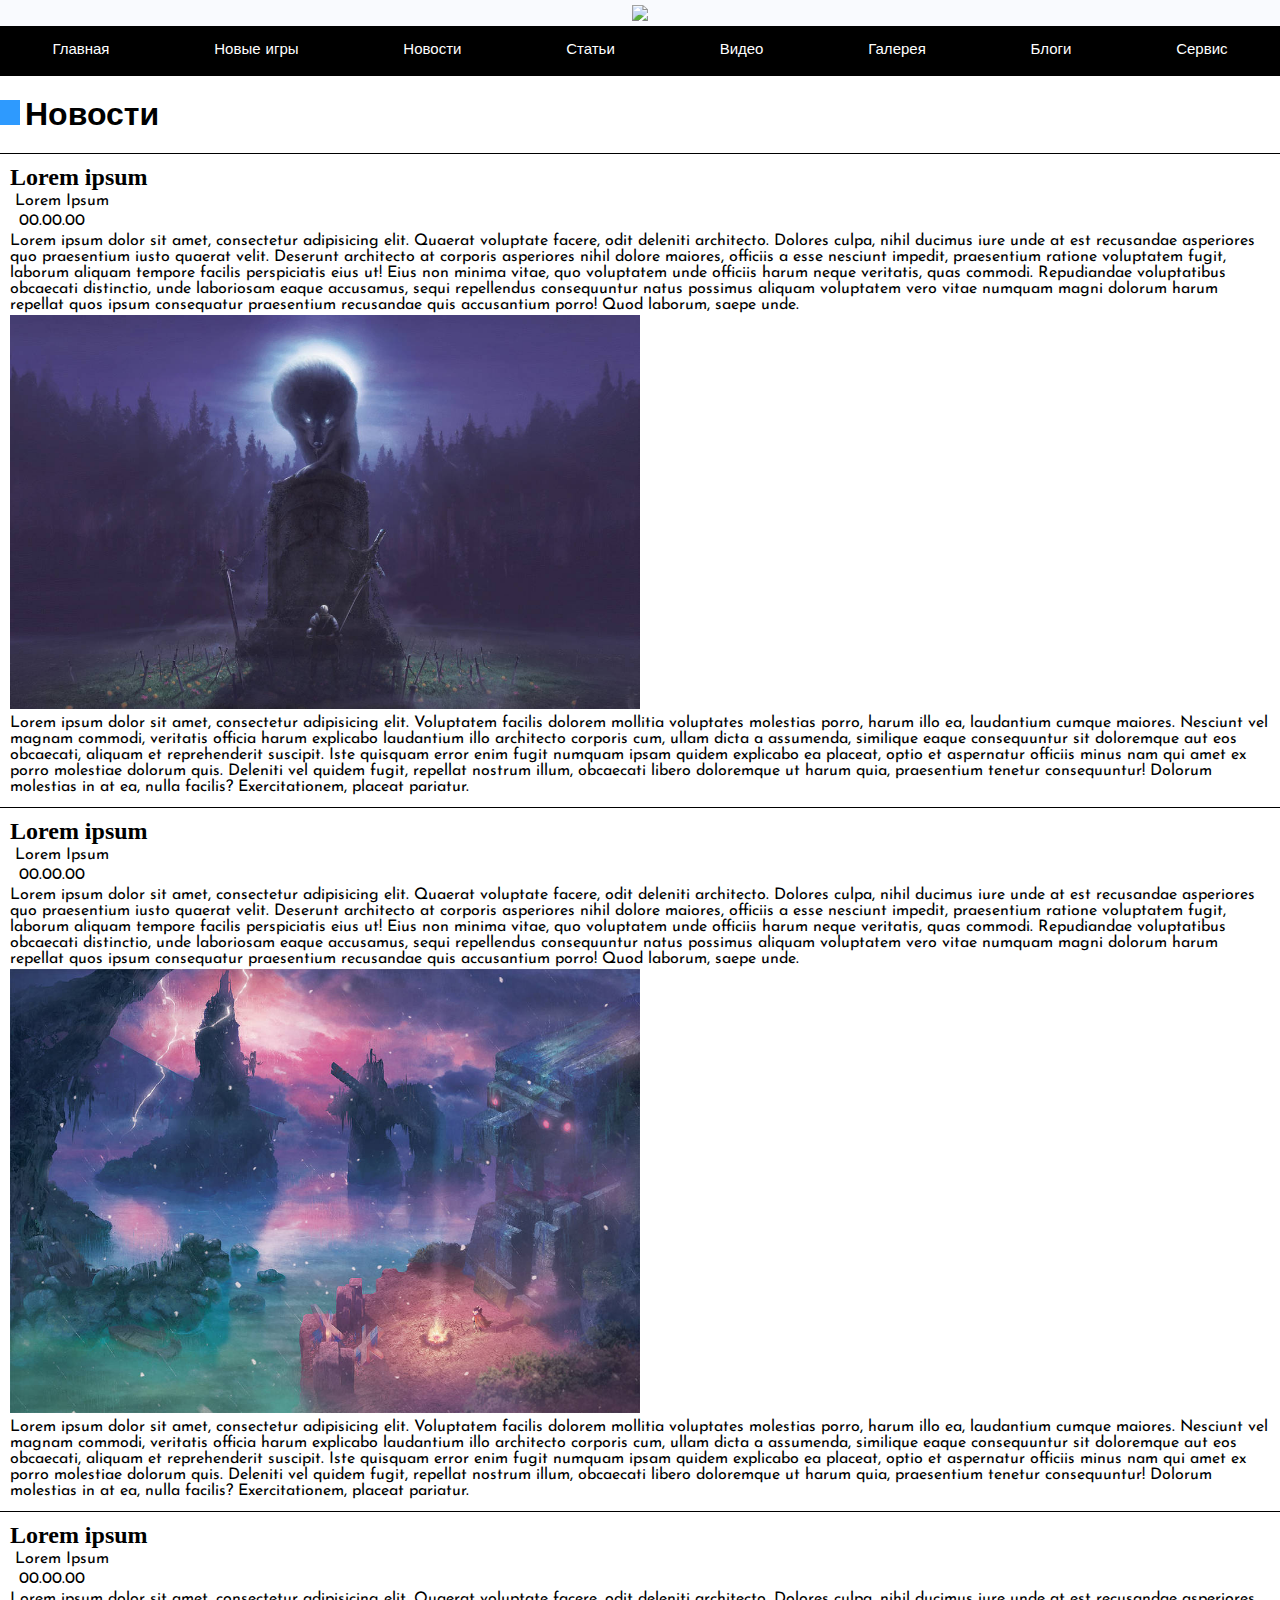
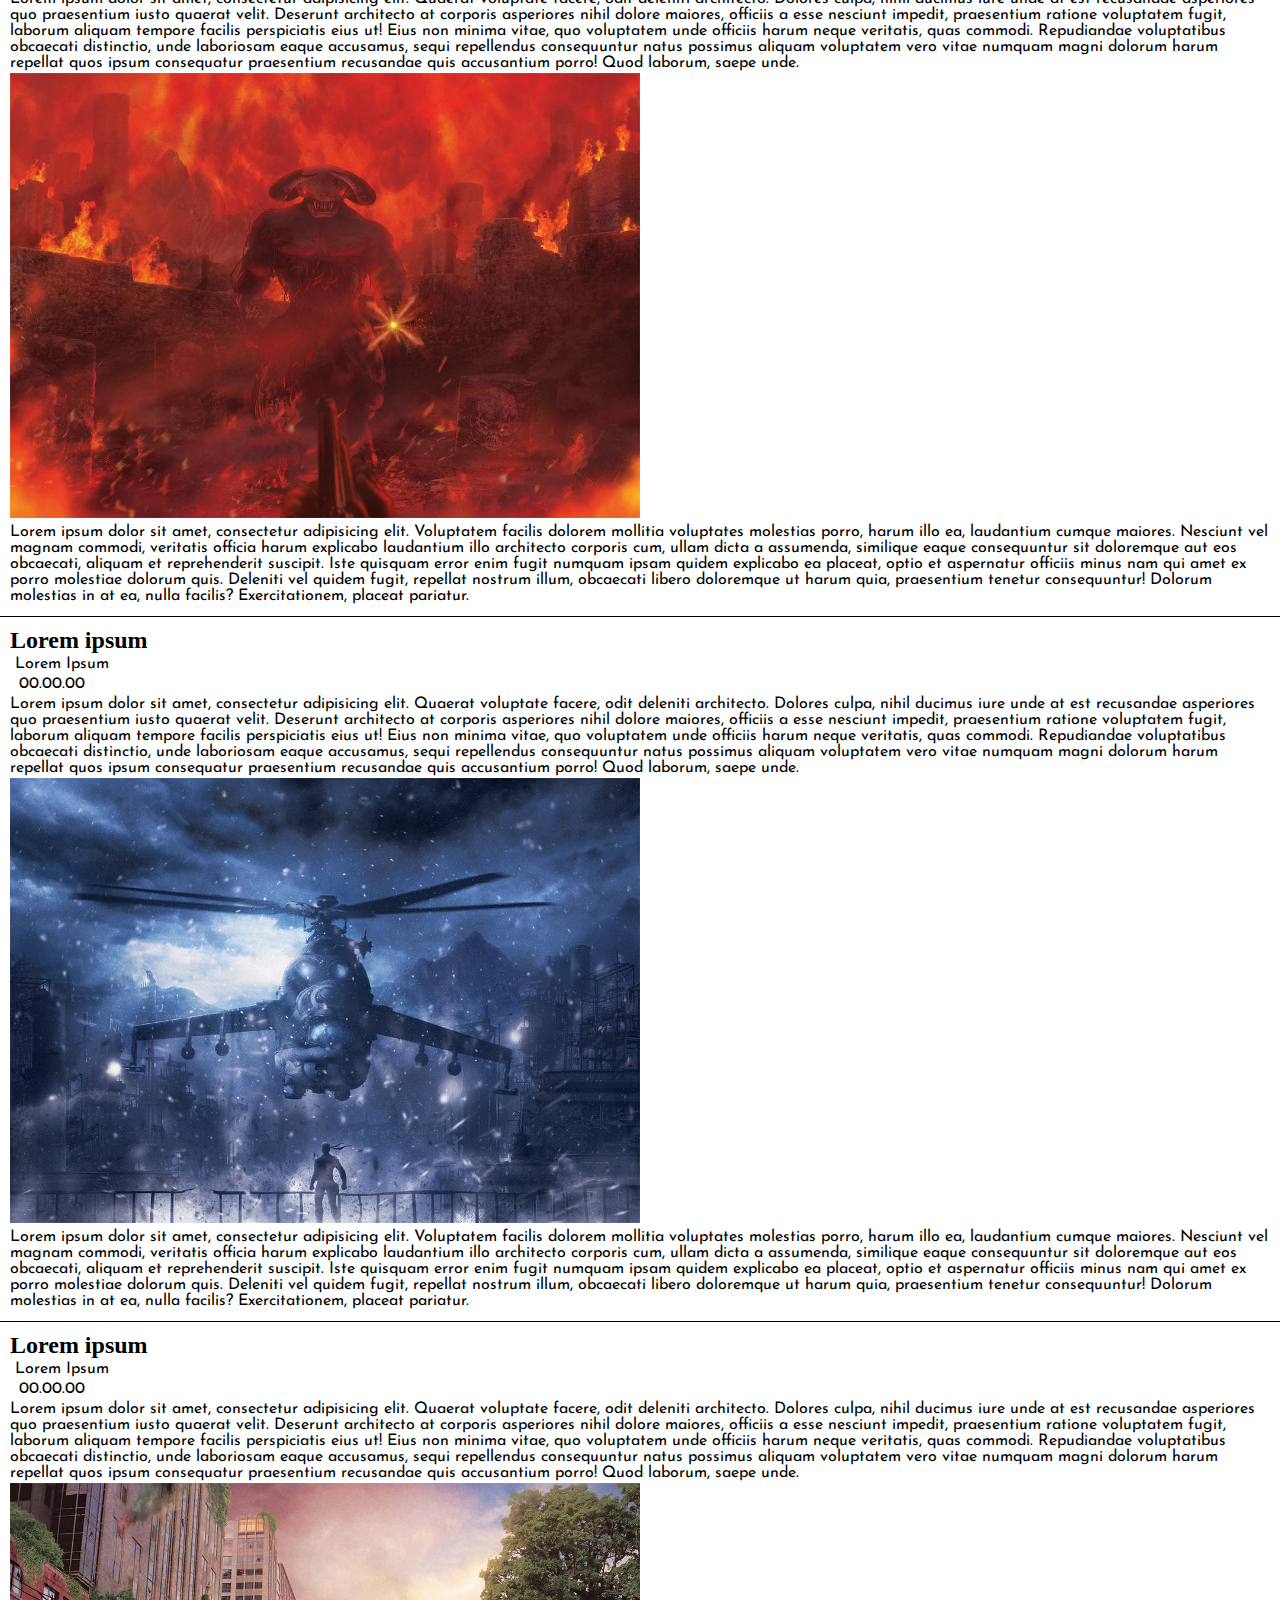
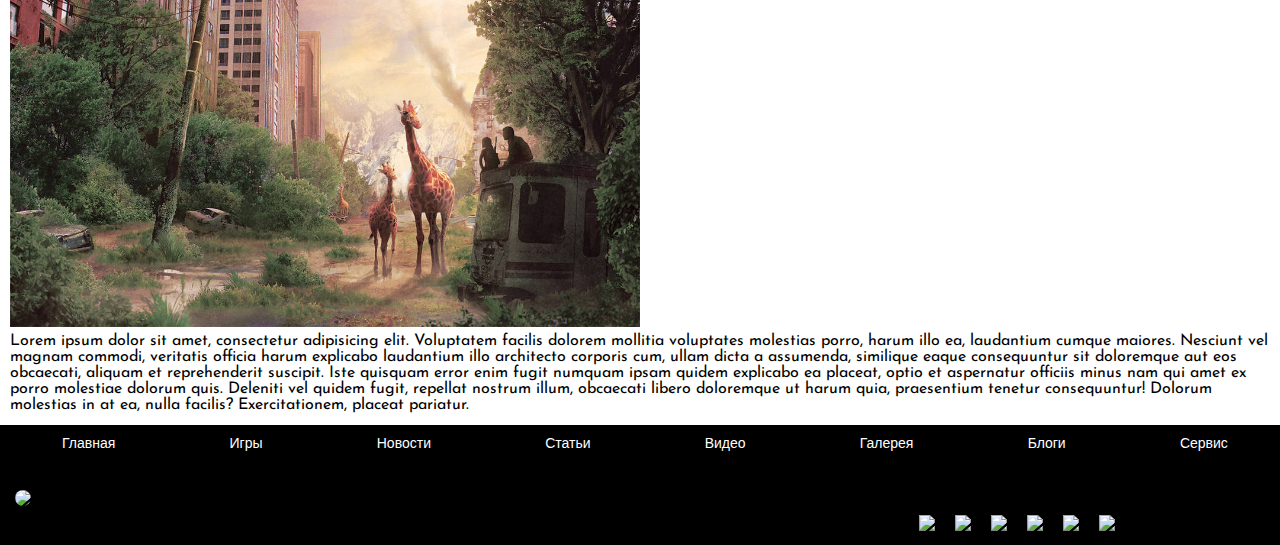
==== News.html @ 2ebfc117 "Test" ====
<!DOCTYPE html>
<html lang="en">
<head>
	<meta charset="UTF-8">
	<meta name="viewport" content="width=device-width, initial-scale=1.0">
	<meta http-equiv="X-UA-Compatible" content="IE=edge">
	<title>News</title>
	<link rel="stylesheet" type="text/css" href="css\styleNews.css">
	<link href="https://fonts.googleapis.com/css?family=Josefin+Sans" rel="stylesheet">
	<link rel="stylesheet" href="https://use.fontawesome.com/releases/v5.8.1/css/all.css" integrity="sha384-50oBUHEmvpQ+1lW4y57PTFmhCaXp0ML5d60M1M7uH2+nqUivzIebhndOJK28anvf" crossorigin="anonymous">
</head>
<body>
	<header>
		<div class="logo">
			<img class="graficlogo" src="Img\logo.jpg" alt=" ">
		</div>
		<nav class="Nav">
			<div class="topNav" id="myTopnav">
				<a href="index.html">Главная</a>
				<a href="NewGame.html">Новые игры</a>
				<a href="News.html">Новости</a>
				<a href="#">Статьи</a>
				<a href="#">Видео</a>
				<a href="#">Галерея</a>
				<a href="#">Блоги</a>
				<a href="#">Сервис</a>
				<a id="menu" class="icon">&#9776;</a>
			</div>
		</nav>
	</header>
	<main>
		<div class="main_container">
			<div class="headline">
				<h1>Новости</h1>
			</div>
		</div>
		<div class="main_container">
			<article class="paper_container">
				<section class="item_paper">
					<h2>Lorem ipsum</h2>
					<div class="info">
						<i class="fal fa-address-card"></i>
						<p>Lorem Ipsum</p>
					</div>
					<div class="info_d">
						<i class="fal fa-calendar-alt"></i>
						<p class="p_date">00.00.00</p>
					</div>
					<p>Lorem ipsum dolor sit amet, consectetur adipisicing elit. Quaerat voluptate facere, odit deleniti architecto. Dolores culpa, nihil ducimus iure unde at est recusandae asperiores quo praesentium iusto quaerat velit. Deserunt architecto at corporis asperiores nihil dolore maiores, officiis a esse nesciunt impedit, praesentium ratione voluptatem fugit, laborum aliquam tempore facilis perspiciatis eius ut! Eius non minima vitae, quo voluptatem unde officiis harum neque veritatis, quas commodi. Repudiandae voluptatibus obcaecati distinctio, unde laboriosam eaque accusamus, sequi repellendus consequuntur natus possimus aliquam voluptatem vero vitae numquam magni dolorum harum repellat quos ipsum consequatur praesentium recusandae quis accusantium porro! Quod laborum, saepe unde.</p>
					<img src="Img\News_1.jpg" alt=" ">
					<p>Lorem ipsum dolor sit amet, consectetur adipisicing elit. Voluptatem facilis dolorem mollitia voluptates molestias porro, harum illo ea, laudantium cumque maiores. Nesciunt vel magnam commodi, veritatis officia harum explicabo laudantium illo architecto corporis cum, ullam dicta a assumenda, similique eaque consequuntur sit doloremque aut eos obcaecati, aliquam et reprehenderit suscipit. Iste quisquam error enim fugit numquam ipsam quidem explicabo ea placeat, optio et aspernatur officiis minus nam qui amet ex porro molestiae dolorum quis. Deleniti vel quidem fugit, repellat nostrum illum, obcaecati libero doloremque ut harum quia, praesentium tenetur consequuntur! Dolorum molestias in at ea, nulla facilis? Exercitationem, placeat pariatur.</p>
				</section>
				<section class="item_paper">
					<h2>Lorem ipsum</h2>
					<div class="info">
						<i class="fal fa-address-card"></i>
						<p>Lorem Ipsum</p>
					</div>
					<div class="info_d">
						<i class="fal fa-calendar-alt"></i>
						<p class="p_date">00.00.00</p>
					</div>
					<p>Lorem ipsum dolor sit amet, consectetur adipisicing elit. Quaerat voluptate facere, odit deleniti architecto. Dolores culpa, nihil ducimus iure unde at est recusandae asperiores quo praesentium iusto quaerat velit. Deserunt architecto at corporis asperiores nihil dolore maiores, officiis a esse nesciunt impedit, praesentium ratione voluptatem fugit, laborum aliquam tempore facilis perspiciatis eius ut! Eius non minima vitae, quo voluptatem unde officiis harum neque veritatis, quas commodi. Repudiandae voluptatibus obcaecati distinctio, unde laboriosam eaque accusamus, sequi repellendus consequuntur natus possimus aliquam voluptatem vero vitae numquam magni dolorum harum repellat quos ipsum consequatur praesentium recusandae quis accusantium porro! Quod laborum, saepe unde.</p>
					<img src="Img\News_2.jpg" alt=" ">
					<p>Lorem ipsum dolor sit amet, consectetur adipisicing elit. Voluptatem facilis dolorem mollitia voluptates molestias porro, harum illo ea, laudantium cumque maiores. Nesciunt vel magnam commodi, veritatis officia harum explicabo laudantium illo architecto corporis cum, ullam dicta a assumenda, similique eaque consequuntur sit doloremque aut eos obcaecati, aliquam et reprehenderit suscipit. Iste quisquam error enim fugit numquam ipsam quidem explicabo ea placeat, optio et aspernatur officiis minus nam qui amet ex porro molestiae dolorum quis. Deleniti vel quidem fugit, repellat nostrum illum, obcaecati libero doloremque ut harum quia, praesentium tenetur consequuntur! Dolorum molestias in at ea, nulla facilis? Exercitationem, placeat pariatur.</p>
				</section>
				<section class="item_paper">
					<h2>Lorem ipsum</h2>
					<div class="info">
						<i class="fal fa-address-card"></i>
						<p>Lorem Ipsum</p>
					</div>
					<div class="info_d">
						<i class="fal fa-calendar-alt"></i>
						<p class="p_date">00.00.00</p>
					</div>
					<p>Lorem ipsum dolor sit amet, consectetur adipisicing elit. Quaerat voluptate facere, odit deleniti architecto. Dolores culpa, nihil ducimus iure unde at est recusandae asperiores quo praesentium iusto quaerat velit. Deserunt architecto at corporis asperiores nihil dolore maiores, officiis a esse nesciunt impedit, praesentium ratione voluptatem fugit, laborum aliquam tempore facilis perspiciatis eius ut! Eius non minima vitae, quo voluptatem unde officiis harum neque veritatis, quas commodi. Repudiandae voluptatibus obcaecati distinctio, unde laboriosam eaque accusamus, sequi repellendus consequuntur natus possimus aliquam voluptatem vero vitae numquam magni dolorum harum repellat quos ipsum consequatur praesentium recusandae quis accusantium porro! Quod laborum, saepe unde.</p>
					<img src="Img\News_3.jpg" alt=" ">
					<p>Lorem ipsum dolor sit amet, consectetur adipisicing elit. Voluptatem facilis dolorem mollitia voluptates molestias porro, harum illo ea, laudantium cumque maiores. Nesciunt vel magnam commodi, veritatis officia harum explicabo laudantium illo architecto corporis cum, ullam dicta a assumenda, similique eaque consequuntur sit doloremque aut eos obcaecati, aliquam et reprehenderit suscipit. Iste quisquam error enim fugit numquam ipsam quidem explicabo ea placeat, optio et aspernatur officiis minus nam qui amet ex porro molestiae dolorum quis. Deleniti vel quidem fugit, repellat nostrum illum, obcaecati libero doloremque ut harum quia, praesentium tenetur consequuntur! Dolorum molestias in at ea, nulla facilis? Exercitationem, placeat pariatur.</p>
				</section>
				<section class="item_paper">
					<h2>Lorem ipsum</h2>
					<div class="info">
						<i class="fal fa-address-card"></i>
						<p>Lorem Ipsum</p>
					</div>
					<div class="info_d">
						<i class="fal fa-calendar-alt"></i>
						<p class="p_date">00.00.00</p>
					</div>
					<p>Lorem ipsum dolor sit amet, consectetur adipisicing elit. Quaerat voluptate facere, odit deleniti architecto. Dolores culpa, nihil ducimus iure unde at est recusandae asperiores quo praesentium iusto quaerat velit. Deserunt architecto at corporis asperiores nihil dolore maiores, officiis a esse nesciunt impedit, praesentium ratione voluptatem fugit, laborum aliquam tempore facilis perspiciatis eius ut! Eius non minima vitae, quo voluptatem unde officiis harum neque veritatis, quas commodi. Repudiandae voluptatibus obcaecati distinctio, unde laboriosam eaque accusamus, sequi repellendus consequuntur natus possimus aliquam voluptatem vero vitae numquam magni dolorum harum repellat quos ipsum consequatur praesentium recusandae quis accusantium porro! Quod laborum, saepe unde.</p>
					<img src="Img\News_4.jpg" alt=" ">
					<p>Lorem ipsum dolor sit amet, consectetur adipisicing elit. Voluptatem facilis dolorem mollitia voluptates molestias porro, harum illo ea, laudantium cumque maiores. Nesciunt vel magnam commodi, veritatis officia harum explicabo laudantium illo architecto corporis cum, ullam dicta a assumenda, similique eaque consequuntur sit doloremque aut eos obcaecati, aliquam et reprehenderit suscipit. Iste quisquam error enim fugit numquam ipsam quidem explicabo ea placeat, optio et aspernatur officiis minus nam qui amet ex porro molestiae dolorum quis. Deleniti vel quidem fugit, repellat nostrum illum, obcaecati libero doloremque ut harum quia, praesentium tenetur consequuntur! Dolorum molestias in at ea, nulla facilis? Exercitationem, placeat pariatur.</p>
				</section>
				<section class="item_paper">
					<h2>Lorem ipsum</h2>
					<div class="info">
						<i class="fal fa-address-card"></i>
						<p>Lorem Ipsum</p>
					</div>
					<div class="info_d">
						<i class="fal fa-calendar-alt"></i>
						<p class="p_date">00.00.00</p>
					</div>
					<p>Lorem ipsum dolor sit amet, consectetur adipisicing elit. Quaerat voluptate facere, odit deleniti architecto. Dolores culpa, nihil ducimus iure unde at est recusandae asperiores quo praesentium iusto quaerat velit. Deserunt architecto at corporis asperiores nihil dolore maiores, officiis a esse nesciunt impedit, praesentium ratione voluptatem fugit, laborum aliquam tempore facilis perspiciatis eius ut! Eius non minima vitae, quo voluptatem unde officiis harum neque veritatis, quas commodi. Repudiandae voluptatibus obcaecati distinctio, unde laboriosam eaque accusamus, sequi repellendus consequuntur natus possimus aliquam voluptatem vero vitae numquam magni dolorum harum repellat quos ipsum consequatur praesentium recusandae quis accusantium porro! Quod laborum, saepe unde.</p>
					<img src="Img\News_5.jpg" alt=" ">
					<p>Lorem ipsum dolor sit amet, consectetur adipisicing elit. Voluptatem facilis dolorem mollitia voluptates molestias porro, harum illo ea, laudantium cumque maiores. Nesciunt vel magnam commodi, veritatis officia harum explicabo laudantium illo architecto corporis cum, ullam dicta a assumenda, similique eaque consequuntur sit doloremque aut eos obcaecati, aliquam et reprehenderit suscipit. Iste quisquam error enim fugit numquam ipsam quidem explicabo ea placeat, optio et aspernatur officiis minus nam qui amet ex porro molestiae dolorum quis. Deleniti vel quidem fugit, repellat nostrum illum, obcaecati libero doloremque ut harum quia, praesentium tenetur consequuntur! Dolorum molestias in at ea, nulla facilis? Exercitationem, placeat pariatur.</p>
				</section>
			</article>
		</div>
	</main>
	<footer>
		<nav class="Nav">
			<div class="footerNav">
				<a href="index.html">Главная</a>
				<a href="NewGame.html">Игры</a>
				<a href="News.html">Новости</a>
				<a href="#">Статьи</a>
				<a href="#">Видео</a>
				<a href="#">Галерея</a>
				<a href="#">Блоги</a>
				<a href="#">Сервис</a>
			</div>
		</nav>
		<div class="footerSocial">
			<div class="Footlogo">
				<img class="graficlogo" src="Img\logo.jpg" alt=" ">
			</div>
			<div class="social">
				<a href="#"><img src="Img\social_1.jpg" alt=" "></a>
				<a href="#"><img src="Img\social_2.jpg" alt=" "></a>
				<a href="#"><img src="Img\social_3.jpg" alt=" "></a>
				<a href="#"><img src="Img\social_4.jpg" alt=" "></a>
				<a href="#"><img src="Img\social_5.jpg" alt=" "></a>
				<a href="#"><img src="Img\social_6.jpg" alt=" "></a>
			</div>
		</div>
	</footer>
	<script type="text/javascript" src="js\script.js"></script>
</body>
</html>
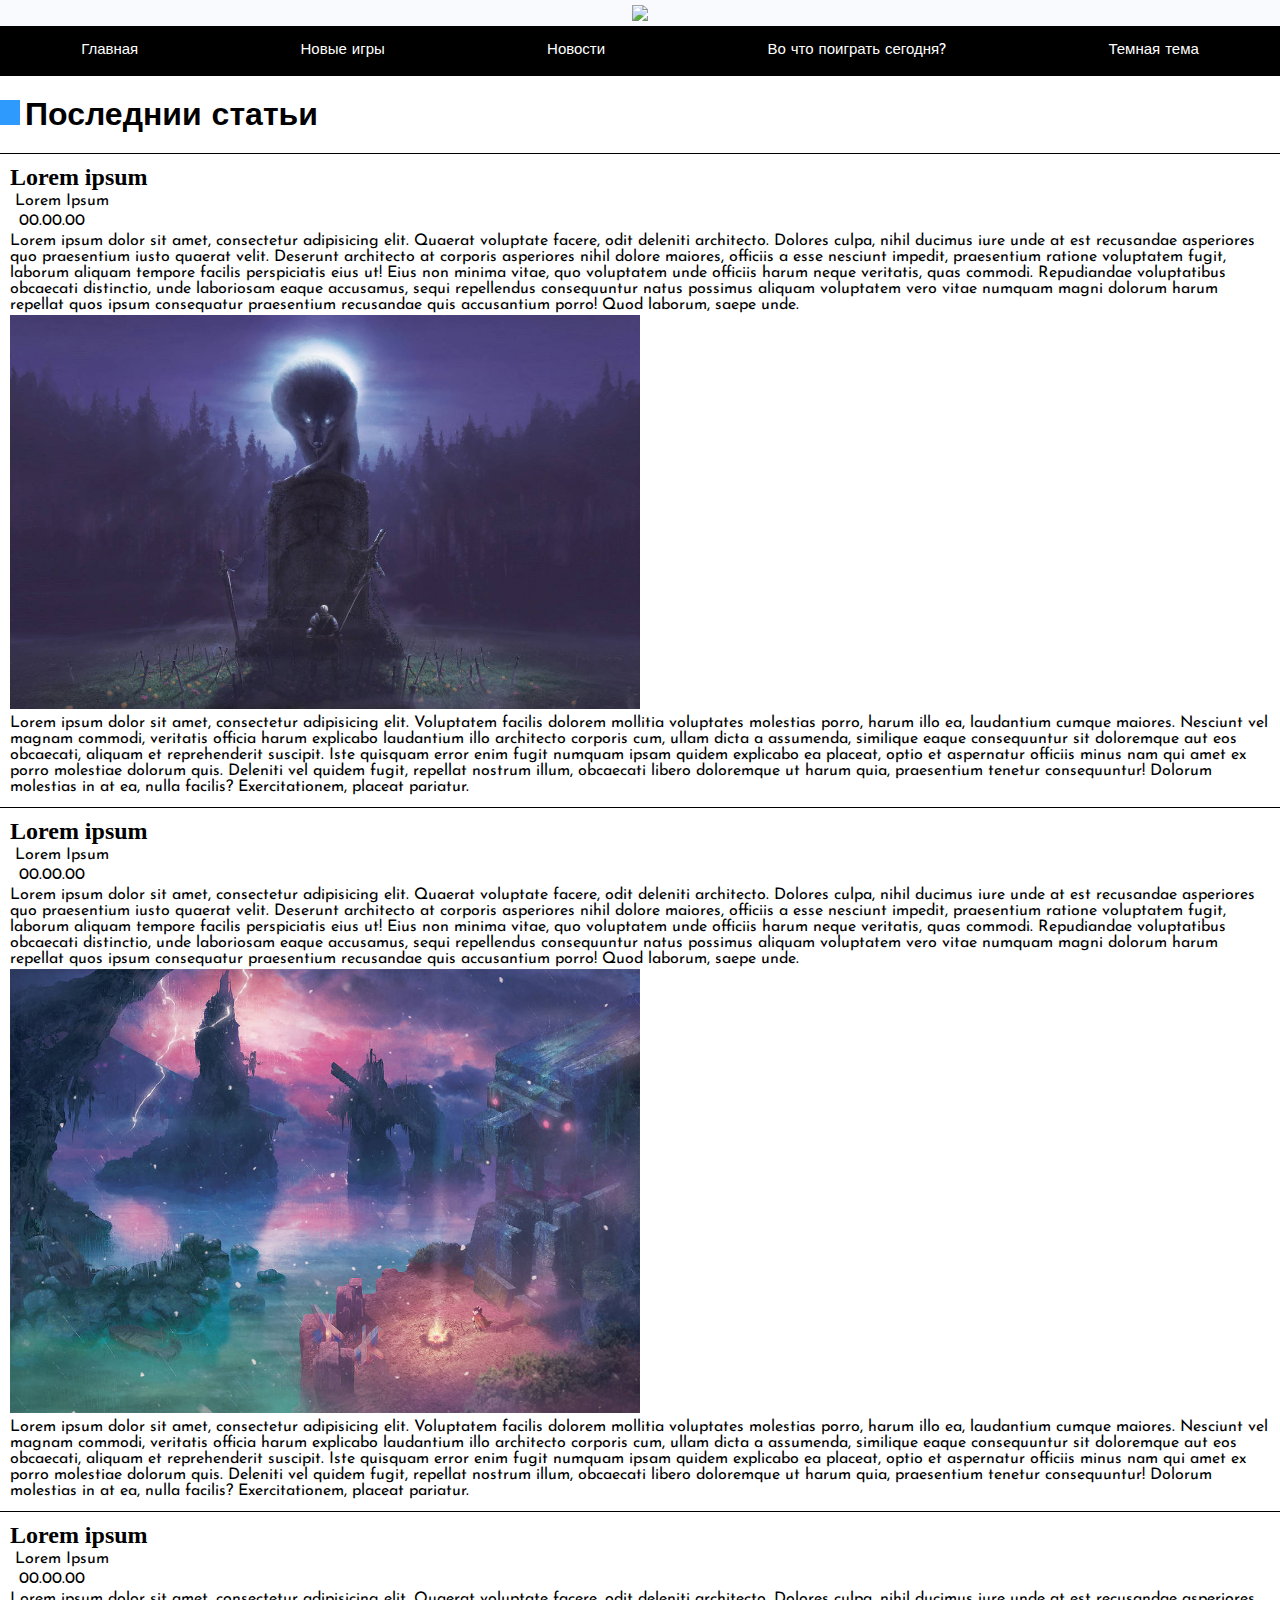
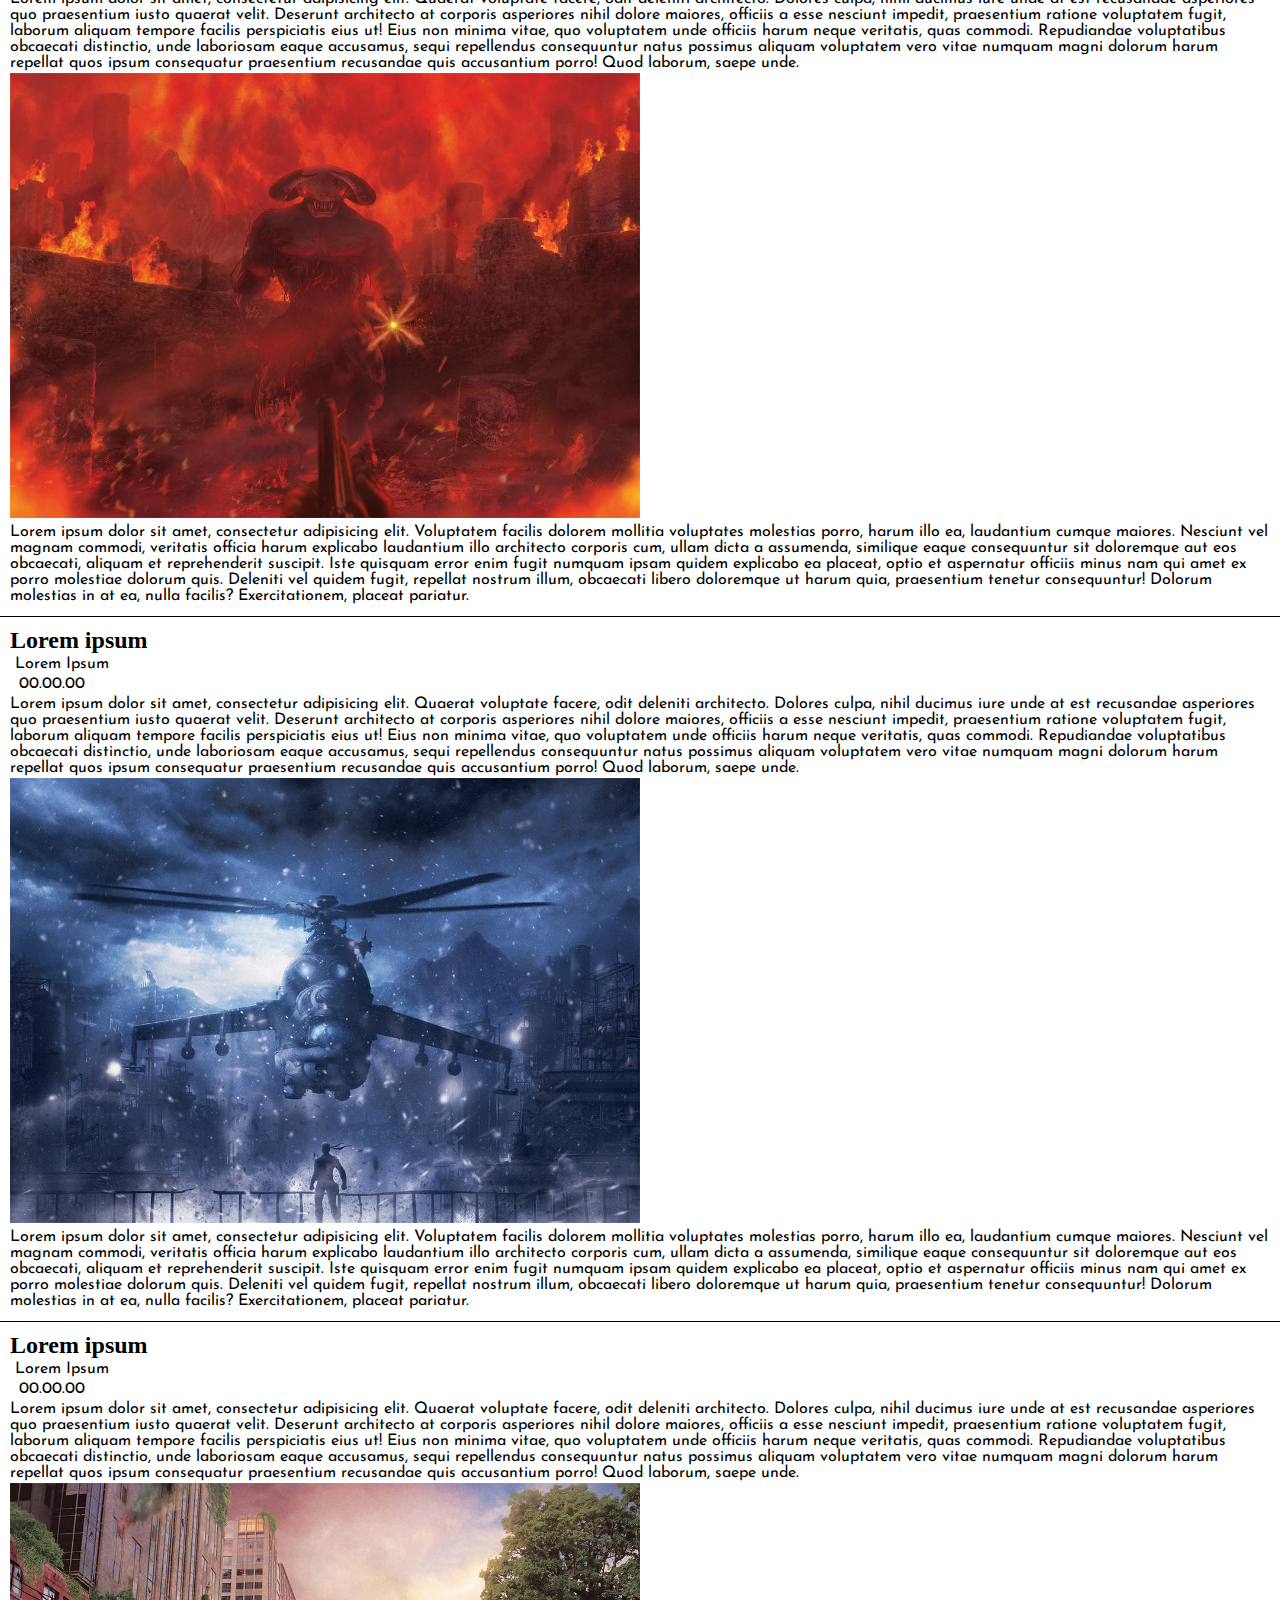
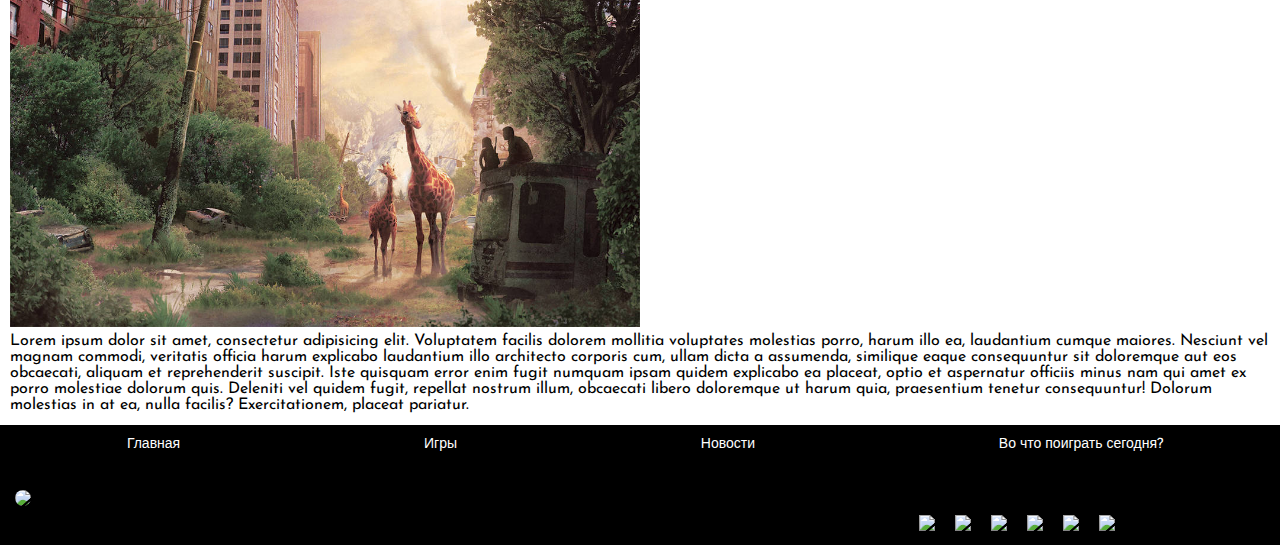
==== commit 545bc1fc: "test" ====
--- a/News.html
+++ b/News.html
@@ -1,29 +1,38 @@
 <!DOCTYPE html>
-<html lang="en">
+<html lang="ru">
 <head>
 	<meta charset="UTF-8">
 	<meta name="viewport" content="width=device-width, initial-scale=1.0">
 	<meta http-equiv="X-UA-Compatible" content="IE=edge">
 	<title>News</title>
-	<link rel="stylesheet" type="text/css" href="css\styleNews.css">
+	<link rel="stylesheet" type="text/css" href="css/styleNews.css">
 	<link href="https://fonts.googleapis.com/css?family=Josefin+Sans" rel="stylesheet">
 	<link rel="stylesheet" href="https://use.fontawesome.com/releases/v5.8.1/css/all.css" integrity="sha384-50oBUHEmvpQ+1lW4y57PTFmhCaXp0ML5d60M1M7uH2+nqUivzIebhndOJK28anvf" crossorigin="anonymous">
+	<script type="text/javascript">
+		var localStyle = localStorage.getItem('theme');
+		if (localStyle == "black") {
+			var head = document.getElementsByTagName('head')[0];
+			black = document.createElement("link");
+		    black.setAttribute('id', 'black');
+	 		black.href = "css/styleNewsBlack.css";
+			black.rel = "stylesheet";
+			black.type = "text/css";
+			head.appendChild(black);
+		}
+	</script>
 </head>
 <body>
 	<header>
 		<div class="logo">
-			<img class="graficlogo" src="Img\logo.jpg" alt=" ">
+			<img class="graficlogo" src="Img/logo.jpg" alt=" ">
 		</div>
 		<nav class="Nav">
 			<div class="topNav" id="myTopnav">
 				<a href="index.html">Главная</a>
 				<a href="NewGame.html">Новые игры</a>
 				<a href="News.html">Новости</a>
-				<a href="#">Статьи</a>
-				<a href="#">Видео</a>
-				<a href="#">Галерея</a>
-				<a href="#">Блоги</a>
-				<a href="#">Сервис</a>
+				<a href="Tests.html">Во что поиграть сегодня?</a>
+				<a href="#" id="theme">Темная тема</a>
 				<a id="menu" class="icon">&#9776;</a>
 			</div>
 		</nav>
@@ -31,12 +40,12 @@
 	<main>
 		<div class="main_container">
 			<div class="headline">
-				<h1>Новости</h1>
+				<h1>Последнии статьи</h1>
 			</div>
 		</div>
 		<div class="main_container">
-			<article class="paper_container">
-				<section class="item_paper">
+			<section class="paper_container">
+				<article class="item_paper">
 					<h2>Lorem ipsum</h2>
 					<div class="info">
 						<i class="fal fa-address-card"></i>
@@ -47,10 +56,12 @@
 						<p class="p_date">00.00.00</p>
 					</div>
 					<p>Lorem ipsum dolor sit amet, consectetur adipisicing elit. Quaerat voluptate facere, odit deleniti architecto. Dolores culpa, nihil ducimus iure unde at est recusandae asperiores quo praesentium iusto quaerat velit. Deserunt architecto at corporis asperiores nihil dolore maiores, officiis a esse nesciunt impedit, praesentium ratione voluptatem fugit, laborum aliquam tempore facilis perspiciatis eius ut! Eius non minima vitae, quo voluptatem unde officiis harum neque veritatis, quas commodi. Repudiandae voluptatibus obcaecati distinctio, unde laboriosam eaque accusamus, sequi repellendus consequuntur natus possimus aliquam voluptatem vero vitae numquam magni dolorum harum repellat quos ipsum consequatur praesentium recusandae quis accusantium porro! Quod laborum, saepe unde.</p>
-					<img src="Img\News_1.jpg" alt=" ">
+					<div class="img">
+						<img src="Img/News_1.jpg" alt=" ">
+					</div>
 					<p>Lorem ipsum dolor sit amet, consectetur adipisicing elit. Voluptatem facilis dolorem mollitia voluptates molestias porro, harum illo ea, laudantium cumque maiores. Nesciunt vel magnam commodi, veritatis officia harum explicabo laudantium illo architecto corporis cum, ullam dicta a assumenda, similique eaque consequuntur sit doloremque aut eos obcaecati, aliquam et reprehenderit suscipit. Iste quisquam error enim fugit numquam ipsam quidem explicabo ea placeat, optio et aspernatur officiis minus nam qui amet ex porro molestiae dolorum quis. Deleniti vel quidem fugit, repellat nostrum illum, obcaecati libero doloremque ut harum quia, praesentium tenetur consequuntur! Dolorum molestias in at ea, nulla facilis? Exercitationem, placeat pariatur.</p>
-				</section>
-				<section class="item_paper">
+				</article>
+				<article class="item_paper">
 					<h2>Lorem ipsum</h2>
 					<div class="info">
 						<i class="fal fa-address-card"></i>
@@ -61,10 +72,12 @@
 						<p class="p_date">00.00.00</p>
 					</div>
 					<p>Lorem ipsum dolor sit amet, consectetur adipisicing elit. Quaerat voluptate facere, odit deleniti architecto. Dolores culpa, nihil ducimus iure unde at est recusandae asperiores quo praesentium iusto quaerat velit. Deserunt architecto at corporis asperiores nihil dolore maiores, officiis a esse nesciunt impedit, praesentium ratione voluptatem fugit, laborum aliquam tempore facilis perspiciatis eius ut! Eius non minima vitae, quo voluptatem unde officiis harum neque veritatis, quas commodi. Repudiandae voluptatibus obcaecati distinctio, unde laboriosam eaque accusamus, sequi repellendus consequuntur natus possimus aliquam voluptatem vero vitae numquam magni dolorum harum repellat quos ipsum consequatur praesentium recusandae quis accusantium porro! Quod laborum, saepe unde.</p>
-					<img src="Img\News_2.jpg" alt=" ">
+					<div class="img">
+						<img src="Img/News_2.jpg" alt=" ">
+					</div>
 					<p>Lorem ipsum dolor sit amet, consectetur adipisicing elit. Voluptatem facilis dolorem mollitia voluptates molestias porro, harum illo ea, laudantium cumque maiores. Nesciunt vel magnam commodi, veritatis officia harum explicabo laudantium illo architecto corporis cum, ullam dicta a assumenda, similique eaque consequuntur sit doloremque aut eos obcaecati, aliquam et reprehenderit suscipit. Iste quisquam error enim fugit numquam ipsam quidem explicabo ea placeat, optio et aspernatur officiis minus nam qui amet ex porro molestiae dolorum quis. Deleniti vel quidem fugit, repellat nostrum illum, obcaecati libero doloremque ut harum quia, praesentium tenetur consequuntur! Dolorum molestias in at ea, nulla facilis? Exercitationem, placeat pariatur.</p>
-				</section>
-				<section class="item_paper">
+				</article>
+				<article class="item_paper">
 					<h2>Lorem ipsum</h2>
 					<div class="info">
 						<i class="fal fa-address-card"></i>
@@ -75,10 +88,12 @@
 						<p class="p_date">00.00.00</p>
 					</div>
 					<p>Lorem ipsum dolor sit amet, consectetur adipisicing elit. Quaerat voluptate facere, odit deleniti architecto. Dolores culpa, nihil ducimus iure unde at est recusandae asperiores quo praesentium iusto quaerat velit. Deserunt architecto at corporis asperiores nihil dolore maiores, officiis a esse nesciunt impedit, praesentium ratione voluptatem fugit, laborum aliquam tempore facilis perspiciatis eius ut! Eius non minima vitae, quo voluptatem unde officiis harum neque veritatis, quas commodi. Repudiandae voluptatibus obcaecati distinctio, unde laboriosam eaque accusamus, sequi repellendus consequuntur natus possimus aliquam voluptatem vero vitae numquam magni dolorum harum repellat quos ipsum consequatur praesentium recusandae quis accusantium porro! Quod laborum, saepe unde.</p>
-					<img src="Img\News_3.jpg" alt=" ">
+					<div class="img">
+						<img src="Img/News_3.jpg" alt=" ">
+					</div>
 					<p>Lorem ipsum dolor sit amet, consectetur adipisicing elit. Voluptatem facilis dolorem mollitia voluptates molestias porro, harum illo ea, laudantium cumque maiores. Nesciunt vel magnam commodi, veritatis officia harum explicabo laudantium illo architecto corporis cum, ullam dicta a assumenda, similique eaque consequuntur sit doloremque aut eos obcaecati, aliquam et reprehenderit suscipit. Iste quisquam error enim fugit numquam ipsam quidem explicabo ea placeat, optio et aspernatur officiis minus nam qui amet ex porro molestiae dolorum quis. Deleniti vel quidem fugit, repellat nostrum illum, obcaecati libero doloremque ut harum quia, praesentium tenetur consequuntur! Dolorum molestias in at ea, nulla facilis? Exercitationem, placeat pariatur.</p>
-				</section>
-				<section class="item_paper">
+				</article>
+				<article class="item_paper">
 					<h2>Lorem ipsum</h2>
 					<div class="info">
 						<i class="fal fa-address-card"></i>
@@ -89,10 +104,12 @@
 						<p class="p_date">00.00.00</p>
 					</div>
 					<p>Lorem ipsum dolor sit amet, consectetur adipisicing elit. Quaerat voluptate facere, odit deleniti architecto. Dolores culpa, nihil ducimus iure unde at est recusandae asperiores quo praesentium iusto quaerat velit. Deserunt architecto at corporis asperiores nihil dolore maiores, officiis a esse nesciunt impedit, praesentium ratione voluptatem fugit, laborum aliquam tempore facilis perspiciatis eius ut! Eius non minima vitae, quo voluptatem unde officiis harum neque veritatis, quas commodi. Repudiandae voluptatibus obcaecati distinctio, unde laboriosam eaque accusamus, sequi repellendus consequuntur natus possimus aliquam voluptatem vero vitae numquam magni dolorum harum repellat quos ipsum consequatur praesentium recusandae quis accusantium porro! Quod laborum, saepe unde.</p>
-					<img src="Img\News_4.jpg" alt=" ">
+					<div class="img">
+						<img src="Img/News_4.jpg" alt=" ">
+					</div>
 					<p>Lorem ipsum dolor sit amet, consectetur adipisicing elit. Voluptatem facilis dolorem mollitia voluptates molestias porro, harum illo ea, laudantium cumque maiores. Nesciunt vel magnam commodi, veritatis officia harum explicabo laudantium illo architecto corporis cum, ullam dicta a assumenda, similique eaque consequuntur sit doloremque aut eos obcaecati, aliquam et reprehenderit suscipit. Iste quisquam error enim fugit numquam ipsam quidem explicabo ea placeat, optio et aspernatur officiis minus nam qui amet ex porro molestiae dolorum quis. Deleniti vel quidem fugit, repellat nostrum illum, obcaecati libero doloremque ut harum quia, praesentium tenetur consequuntur! Dolorum molestias in at ea, nulla facilis? Exercitationem, placeat pariatur.</p>
-				</section>
-				<section class="item_paper">
+				</article>
+				<article class="item_paper">
 					<h2>Lorem ipsum</h2>
 					<div class="info">
 						<i class="fal fa-address-card"></i>
@@ -103,10 +120,12 @@
 						<p class="p_date">00.00.00</p>
 					</div>
 					<p>Lorem ipsum dolor sit amet, consectetur adipisicing elit. Quaerat voluptate facere, odit deleniti architecto. Dolores culpa, nihil ducimus iure unde at est recusandae asperiores quo praesentium iusto quaerat velit. Deserunt architecto at corporis asperiores nihil dolore maiores, officiis a esse nesciunt impedit, praesentium ratione voluptatem fugit, laborum aliquam tempore facilis perspiciatis eius ut! Eius non minima vitae, quo voluptatem unde officiis harum neque veritatis, quas commodi. Repudiandae voluptatibus obcaecati distinctio, unde laboriosam eaque accusamus, sequi repellendus consequuntur natus possimus aliquam voluptatem vero vitae numquam magni dolorum harum repellat quos ipsum consequatur praesentium recusandae quis accusantium porro! Quod laborum, saepe unde.</p>
-					<img src="Img\News_5.jpg" alt=" ">
+					<div class="img">
+						<img src="Img/News_5.jpg" alt=" ">
+					</div>
 					<p>Lorem ipsum dolor sit amet, consectetur adipisicing elit. Voluptatem facilis dolorem mollitia voluptates molestias porro, harum illo ea, laudantium cumque maiores. Nesciunt vel magnam commodi, veritatis officia harum explicabo laudantium illo architecto corporis cum, ullam dicta a assumenda, similique eaque consequuntur sit doloremque aut eos obcaecati, aliquam et reprehenderit suscipit. Iste quisquam error enim fugit numquam ipsam quidem explicabo ea placeat, optio et aspernatur officiis minus nam qui amet ex porro molestiae dolorum quis. Deleniti vel quidem fugit, repellat nostrum illum, obcaecati libero doloremque ut harum quia, praesentium tenetur consequuntur! Dolorum molestias in at ea, nulla facilis? Exercitationem, placeat pariatur.</p>
-				</section>
-			</article>
+				</article>
+			</section>
 		</div>
 	</main>
 	<footer>
@@ -115,27 +134,31 @@
 				<a href="index.html">Главная</a>
 				<a href="NewGame.html">Игры</a>
 				<a href="News.html">Новости</a>
-				<a href="#">Статьи</a>
-				<a href="#">Видео</a>
-				<a href="#">Галерея</a>
-				<a href="#">Блоги</a>
-				<a href="#">Сервис</a>
+				<a href="Tests.html">Во что поиграть сегодня?</a>
 			</div>
 		</nav>
 		<div class="footerSocial">
 			<div class="Footlogo">
-				<img class="graficlogo" src="Img\logo.jpg" alt=" ">
+				<img class="graficlogo" src="Img/logo.jpg" alt=" ">
 			</div>
 			<div class="social">
-				<a href="#"><img src="Img\social_1.jpg" alt=" "></a>
-				<a href="#"><img src="Img\social_2.jpg" alt=" "></a>
-				<a href="#"><img src="Img\social_3.jpg" alt=" "></a>
-				<a href="#"><img src="Img\social_4.jpg" alt=" "></a>
-				<a href="#"><img src="Img\social_5.jpg" alt=" "></a>
-				<a href="#"><img src="Img\social_6.jpg" alt=" "></a>
+				<a href="#"><img src="Img/social_1.jpg" alt=" "></a>
+				<a href="#"><img src="Img/social_2.jpg" alt=" "></a>
+				<a href="#"><img src="Img/social_3.jpg" alt=" "></a>
+				<a href="#"><img src="Img/social_4.jpg" alt=" "></a>
+				<a href="#"><img src="Img/social_5.jpg" alt=" "></a>
+				<a href="#"><img src="Img/social_6.jpg" alt=" "></a>
 			</div>
 		</div>
 	</footer>
-	<script type="text/javascript" src="js\script.js"></script>
+	<script type="text/javascript">
+		var localStyle = localStorage.getItem('theme');
+		if (localStyle == "black") {
+			var theme = document.getElementById('theme');
+			theme.innerHTML = "Светлая тема";
+		}
+	</script>
+	<script type="text/javascript" src="js/theme_2.js"></script>
+	<script type="text/javascript" src="js/script.js"></script>
 </body>
 </html>--- a/css/styleNews.css
+++ b/css/styleNews.css
@@ -0,0 +1,207 @@
+*{
+	margin: 0;
+	padding: 0;
+}
+a{
+	text-decoration: none;
+}
+li{
+	text-decoration: none;
+	list-style: none;
+}
+body{
+	background-image: url(../Img/d_.jpg);
+	background-position: center center;
+  	background-repeat: no-repeat;
+  	background-attachment: fixed;
+  	background-size: cover;
+	padding-top: 100px;
+	font-family: 'Font Awesome 5 Free';
+	width: 1280px;
+	margin: 0 auto;
+}
+p, a, h1{
+	font-family: 'Josefin Sans', sans-serif;
+}
+.logo{
+	background-color: #f9fafe;
+	width: 100%;
+	display: flex;
+	justify-content: center;
+}
+.graficlogo{
+	padding: 5px;
+	max-width: 100%;
+	box-sizing: border-box;
+}
+.Nav{
+	width: 100%;
+	height: 50px;
+}
+.topNav{
+	padding-bottom: 5px;
+	display: flex;
+	justify-content: space-around;
+	background-color: black;
+}
+.topNav a{
+	color: white;
+	padding: 14px 16px;
+	font-size: 15px;
+}
+.topNav a:hover{
+	border-bottom: 2px solid white;
+}
+.icon{
+	display: none;
+}
+.headline{
+	background-color: white;
+	width: 100%;
+	text-align: left;
+	padding-top: 20px;
+	padding-bottom: 20px; 
+}
+h1::before{
+	content: "";
+	display: inline-block;
+  	width: 20px;
+  	height: 25px;
+  	margin-right: 5px; 
+  	background-color: #2E9AFE;
+}
+.main_container{
+	display: flex;
+	justify-content: center;
+}
+.paper_container{
+	width: 100%;
+	background-color: white;
+}
+.item_paper{
+	border-top: 1px solid;
+	padding: 10px;
+}
+.info{
+	display: flex;
+}
+.info_d{
+	display: flex;
+	padding-left: 1.5px;
+}
+.p_date{
+	padding-left: 2px;
+}
+.paper_container img{
+	width: 50%;
+	max-width: 100%;
+}
+i{
+	padding-right: 5px;
+}
+p{
+	padding-top: 2px;
+	padding-bottom: 2px;
+}
+footer{
+	width: 100%;
+	height: auto;
+	background-color: black;
+	padding-top: 10px;
+}
+footer a{
+	color: white;
+	font-size: 14px;
+	margin-left: 10px;
+}
+.footerNav{
+	text-align: center;
+	display: flex;
+	justify-content: space-around;
+}
+footer nav a:hover{
+	border-bottom: 1px solid white;
+}
+.footerSocial{
+	display: flex;
+	justify-content: space-between;
+}
+.Footlogo{
+	padding-left: 10px;
+	background-color: black;
+	width: 70%;
+}
+.Footlogo img{
+	border-radius: 50%;
+}
+.social{
+	margin-top: 30px; 
+	display: flex;
+	flex-wrap: wrap;
+	width: 30%;
+}
+.social img{
+	max-width: 100%;
+	margin-left: 10px;
+	margin-bottom: 10px;
+}
+@media screen and (max-width: 1280px){
+	body{
+		width: 100%;
+		padding-top: 0;
+}
+@media screen and (max-width: 768px){
+	.topNav a:not(:nth-child(8n-7)){
+		display: none;
+	}
+	.topNav{
+		display: flex;
+		justify-content: space-between;
+	}
+	.topNav a.icon{
+		cursor: pointer;
+		display: block;
+		color: white;
+	}
+	.topNav.responsive{
+		display: block;
+		position: relative;
+		z-index: 1;
+	}
+	.topNav.responsive a.icon{
+		position: absolute;
+		right: 0;
+		top: 0;
+	}
+	.topNav.responsive a{
+		float: none;
+		display: block;
+		text-align: left;
+	}
+	.social{
+		width: 60%;
+	}
+}
+@media screen and (max-width: 480px){
+	.footerNav a:not(:first-child){
+		display: none;
+	}
+	.footerNav{
+		display: flex;
+		justify-content: center;
+	}
+	.Footlogo{
+		width: 100%;
+	}
+	.social{
+		text-align: center;
+		margin-top: 0;
+		width: 100%;
+	}
+	footer .social a{
+		width: 40%; 
+	}
+	.social img{
+		width: 50%;
+	}
+}